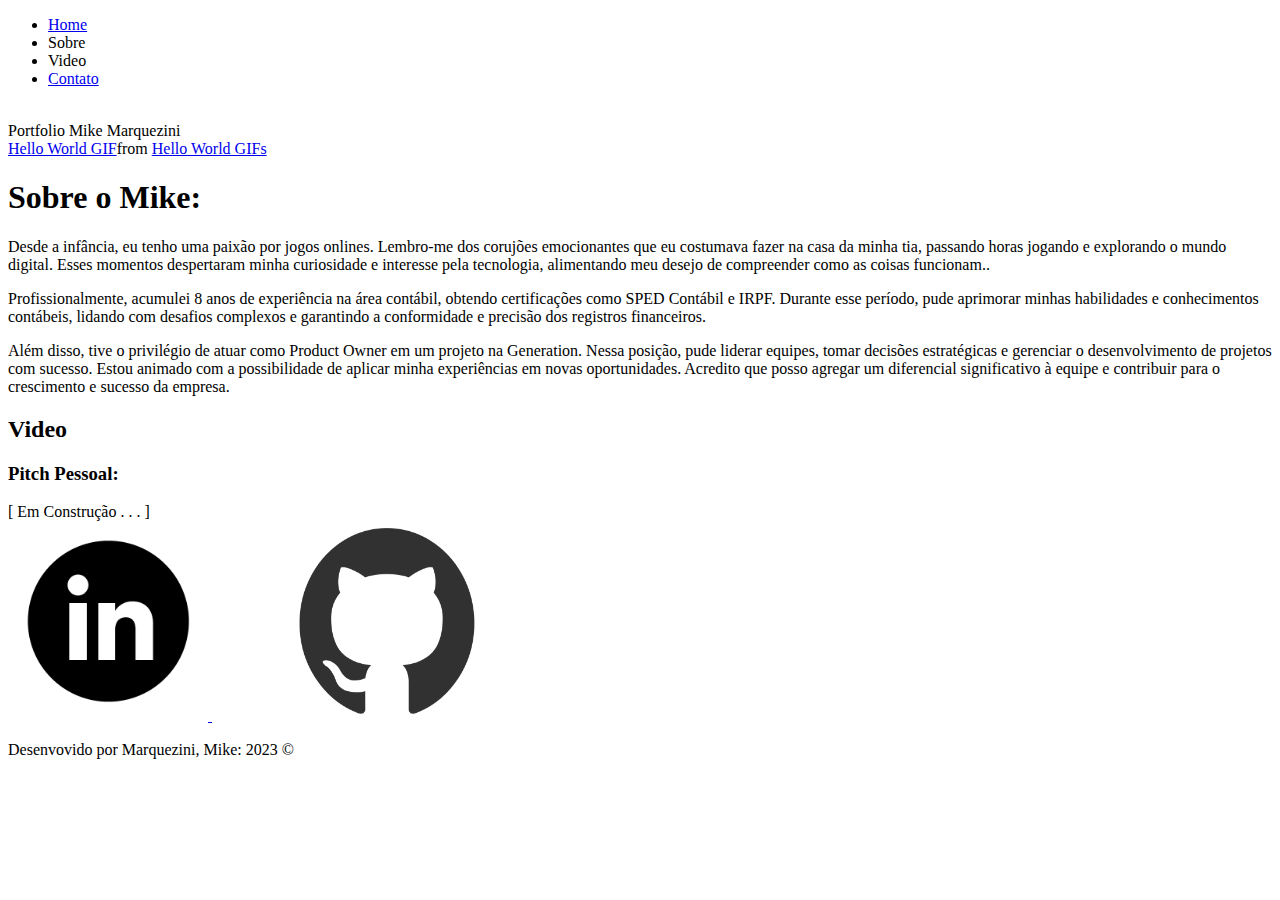
==== index.html @ e6c05913 "Starder constrution HTML5" ====
<!DOCTYPE html>
<html lang="pt-br">
<head>
    <meta charset="UTF-8">
    <meta http-equiv="X-UA-Compatible" content="IE=edge">
    <meta name="viewport" content="width=device-width, initial-scale=1.0">
    <title>Portfólio</title>
</head>
<body>
    <nav>
        <ul>
            <li><a href="index.html"> Home</a>
                </li>
            <li>Sobre</li>
            <li>Video</li>
            <li><a href="contato.html"> Contato</a>
                </li>
        </ul>
        <div>
            <br><span>Portfolio Mike Marquezini</span></br>
            <div class="tenor-gif-embed" data-postid="18564330" data-share-method="host" data-aspect-ratio="1.77778" data-width="100%"><a href="https://tenor.com/view/hello-world-gif-18564330">Hello World GIF</a>from <a href="https://tenor.com/search/hello+world-gifs">Hello World GIFs</a></div> <script type="text/javascript" async src="https://tenor.com/embed.js"></script>
           
        </div>
        

        
    </nav>

    <main>
        <h1>Sobre o Mike: </h1>
        <section>
            
            <div>
                <p>Desde a infância, eu tenho uma paixão por jogos onlines. Lembro-me dos corujões emocionantes que eu costumava fazer na casa da minha tia, passando horas jogando e explorando o mundo digital. Esses momentos despertaram minha curiosidade e interesse pela tecnologia, alimentando meu desejo de compreender como as coisas funcionam..
                 </p>
                 <p>Profissionalmente, acumulei 8 anos de experiência na área contábil, obtendo certificações como SPED Contábil e IRPF. Durante esse período, pude aprimorar minhas habilidades e conhecimentos contábeis, lidando com desafios complexos e garantindo a conformidade e precisão dos registros financeiros.
                </p>
                 <p>Além disso, tive o privilégio de atuar como Product Owner em um projeto na Generation. Nessa posição, pude liderar equipes, tomar decisões estratégicas e gerenciar o desenvolvimento de projetos com sucesso.

                Estou animado com a possibilidade de aplicar minha experiências em novas oportunidades. Acredito que posso agregar um diferencial significativo à equipe e contribuir para o crescimento e sucesso da empresa.</p>
            </div>
        </section>
        <h2>Video</h2>
        <section>
            <h3> Pitch Pessoal: </h3>
            [ Em Construção . . . ]
        </section>       
    </main>

    <footer>
        <div>
            <a href="https://www.linkedin.com/in/mike-marquezini-a629b8114/" target="_blank">
                <img src="assets/Picture/linkedin.png" alt="Linkedin"  width="200" height="200">
            </a>
            <a href="https://github.com/MIKEMARQUEZINI" target="_blank">
                <img src="assets/Picture/github.png" alt="GitHub-logo" width="350" height="200">
            </a>
        </div>
        <p>
            Desenvovido por Marquezini, Mike: 2023 &copy;
        </p>

    </footer>

</body>
</html>
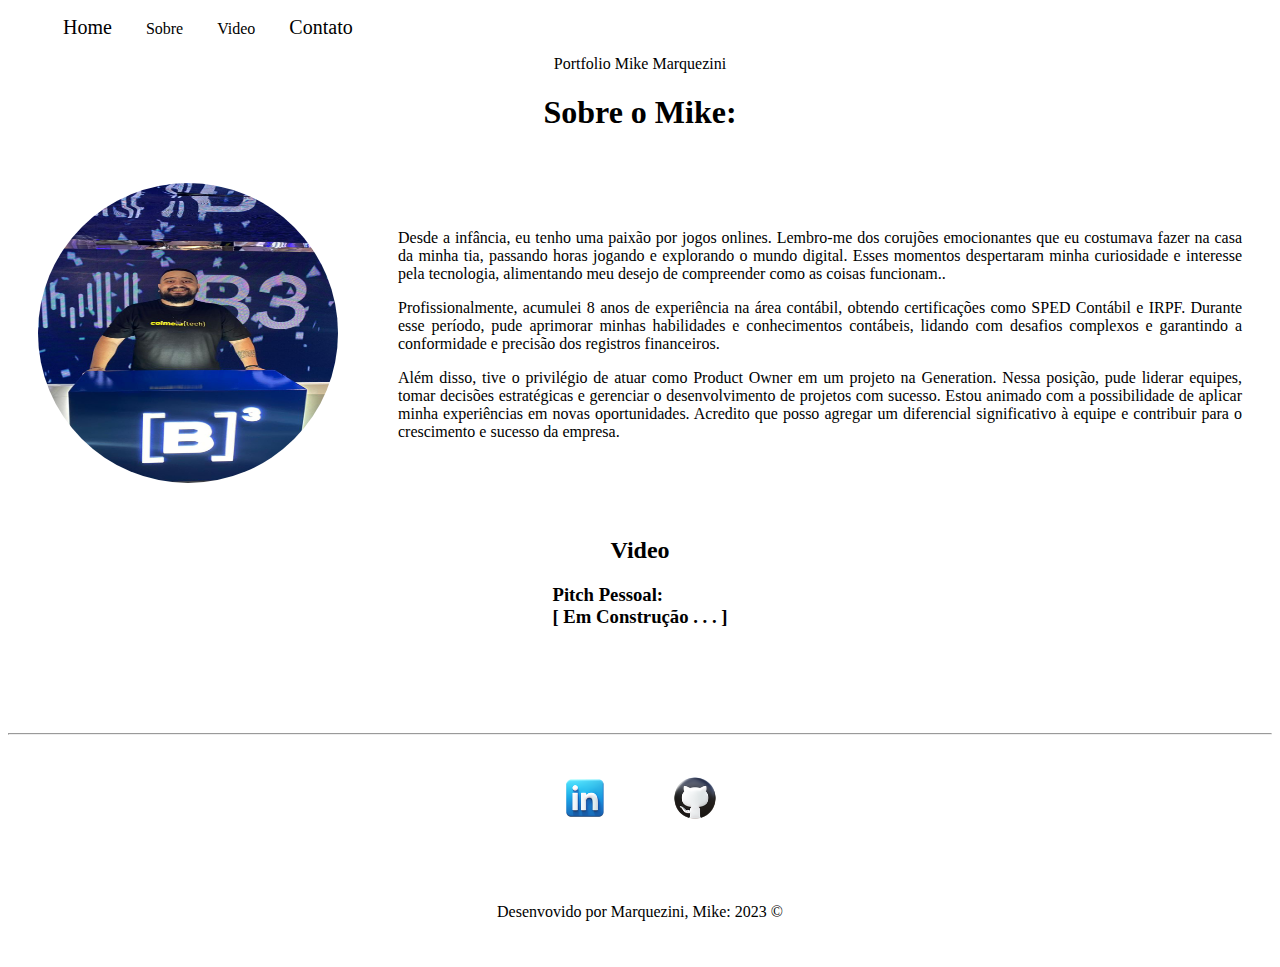
==== commit 93c2ab38: "Implementacao CSS" ====
--- a/index.html
+++ b/index.html
@@ -5,10 +5,12 @@
     <meta http-equiv="X-UA-Compatible" content="IE=edge">
     <meta name="viewport" content="width=device-width, initial-scale=1.0">
     <title>Portfólio</title>
+    <link rel="stylesheet" href="assets/css/style.css">
+  
 </head>
 <body>
     <nav>
-        <ul>
+        <ul id="menu">
             <li><a href="index.html"> Home</a>
                 </li>
             <li>Sobre</li>
@@ -17,48 +19,56 @@
                 </li>
         </ul>
         <div>
-            <br><span>Portfolio Mike Marquezini</span></br>
-            <div class="tenor-gif-embed" data-postid="18564330" data-share-method="host" data-aspect-ratio="1.77778" data-width="100%"><a href="https://tenor.com/view/hello-world-gif-18564330">Hello World GIF</a>from <a href="https://tenor.com/search/hello+world-gifs">Hello World GIFs</a></div> <script type="text/javascript" async src="https://tenor.com/embed.js"></script>
-           
-        </div>
-        
-
-        
+            <p class="center">Portfolio Mike Marquezini</p>
+       </div>
+              
     </nav>
 
     <main>
-        <h1>Sobre o Mike: </h1>
+        <h1 class="center">Sobre o Mike: </h1>
         <section>
-            
-            <div>
-                <p>Desde a infância, eu tenho uma paixão por jogos onlines. Lembro-me dos corujões emocionantes que eu costumava fazer na casa da minha tia, passando horas jogando e explorando o mundo digital. Esses momentos despertaram minha curiosidade e interesse pela tecnologia, alimentando meu desejo de compreender como as coisas funcionam..
+            <div class="container">
+
+                <div> 
+                    <img class="br-50 wh-300 p-30" src="assets/Picture/mikemarquezini.jpeg" alt="Foto de Mike Marquezini" >
+                    </div>
+                <div class="p-30">
+                <p class="justify">Desde a infância, eu tenho uma paixão por jogos onlines. Lembro-me dos corujões emocionantes que eu costumava fazer na casa da minha tia, passando horas jogando e explorando o mundo digital. Esses momentos despertaram minha curiosidade e interesse pela tecnologia, alimentando meu desejo de compreender como as coisas funcionam..
                  </p>
-                 <p>Profissionalmente, acumulei 8 anos de experiência na área contábil, obtendo certificações como SPED Contábil e IRPF. Durante esse período, pude aprimorar minhas habilidades e conhecimentos contábeis, lidando com desafios complexos e garantindo a conformidade e precisão dos registros financeiros.
+                 <p class="justify">Profissionalmente, acumulei 8 anos de experiência na área contábil, obtendo certificações como SPED Contábil e IRPF. Durante esse período, pude aprimorar minhas habilidades e conhecimentos contábeis, lidando com desafios complexos e garantindo a conformidade e precisão dos registros financeiros.
                 </p>
-                 <p>Além disso, tive o privilégio de atuar como Product Owner em um projeto na Generation. Nessa posição, pude liderar equipes, tomar decisões estratégicas e gerenciar o desenvolvimento de projetos com sucesso.
-
+                 <p class="justify">Além disso, tive o privilégio de atuar como Product Owner em um projeto na Generation. Nessa posição, pude liderar equipes, tomar decisões estratégicas e gerenciar o desenvolvimento de projetos com sucesso.
                 Estou animado com a possibilidade de aplicar minha experiências em novas oportunidades. Acredito que posso agregar um diferencial significativo à equipe e contribuir para o crescimento e sucesso da empresa.</p>
+                 </div>
+                       
             </div>
         </section>
-        <h2>Video</h2>
+        <h2 class="center">Video</h2>
         <section>
-            <h3> Pitch Pessoal: </h3>
-            [ Em Construção . . . ]
+            <h3 class="container mb-50"> Pitch Pessoal:<br>
+                [ Em Construção . . . ]
+                <br>
+        </h3>
         </section>       
     </main>
 
     <footer>
-        <div>
+        <hr>
+        <div class="container">
+
             <a href="https://www.linkedin.com/in/mike-marquezini-a629b8114/" target="_blank">
-                <img src="assets/Picture/linkedin.png" alt="Linkedin"  width="200" height="200">
+                <img class="tm-social p-30"src="assets/Picture/linkedin.png" alt="Linkedin">
             </a>
             <a href="https://github.com/MIKEMARQUEZINI" target="_blank">
-                <img src="assets/Picture/github.png" alt="GitHub-logo" width="350" height="200">
+                <img class="tm-social p-30" src="assets/Picture/github.png" alt="GitHub-logo">
             </a>
         </div>
-        <p>
+       
+        <p class="center p-30 br-50">
             Desenvovido por Marquezini, Mike: 2023 &copy;
         </p>
+        </hr>
+        </footer>
 
     </footer>
 
--- a/assets/css/style.css
+++ b/assets/css/style.css
@@ -0,0 +1,65 @@
+/*Estilos da pagina index.html*/
+
+.center {
+    text-align: center;
+}
+
+.justify{
+    text-align: justify
+}
+
+.container{
+
+    display: flex;
+    flex-flow: row;
+    justify-content: center;
+    align-items: center;
+}
+
+#menu li {
+    display: inline;
+    padding: 15px;
+}
+
+#menu li a{
+    text-decoration: none;
+    color: black;
+    font-size: 20px;
+}
+
+#menu li a:hover{
+    color: blue;
+}
+
+.p-30{
+    padding: 30px;
+}
+
+.br-50{
+    border-radius: 50%;
+}
+.wh-300{
+    width: 300px;
+    height: 300px;
+
+}
+.p400{
+    display: flex;
+    justify-content: flex-end;
+}
+
+.tm-social{
+    width: 50px;
+    height: 50px;
+}
+.mb-50{
+    margin-bottom: 105px;
+}
+
+
+
+/*Estilos da pagina contato.html*/
+.ml-50{
+    margin-left: 50px;
+    
+}